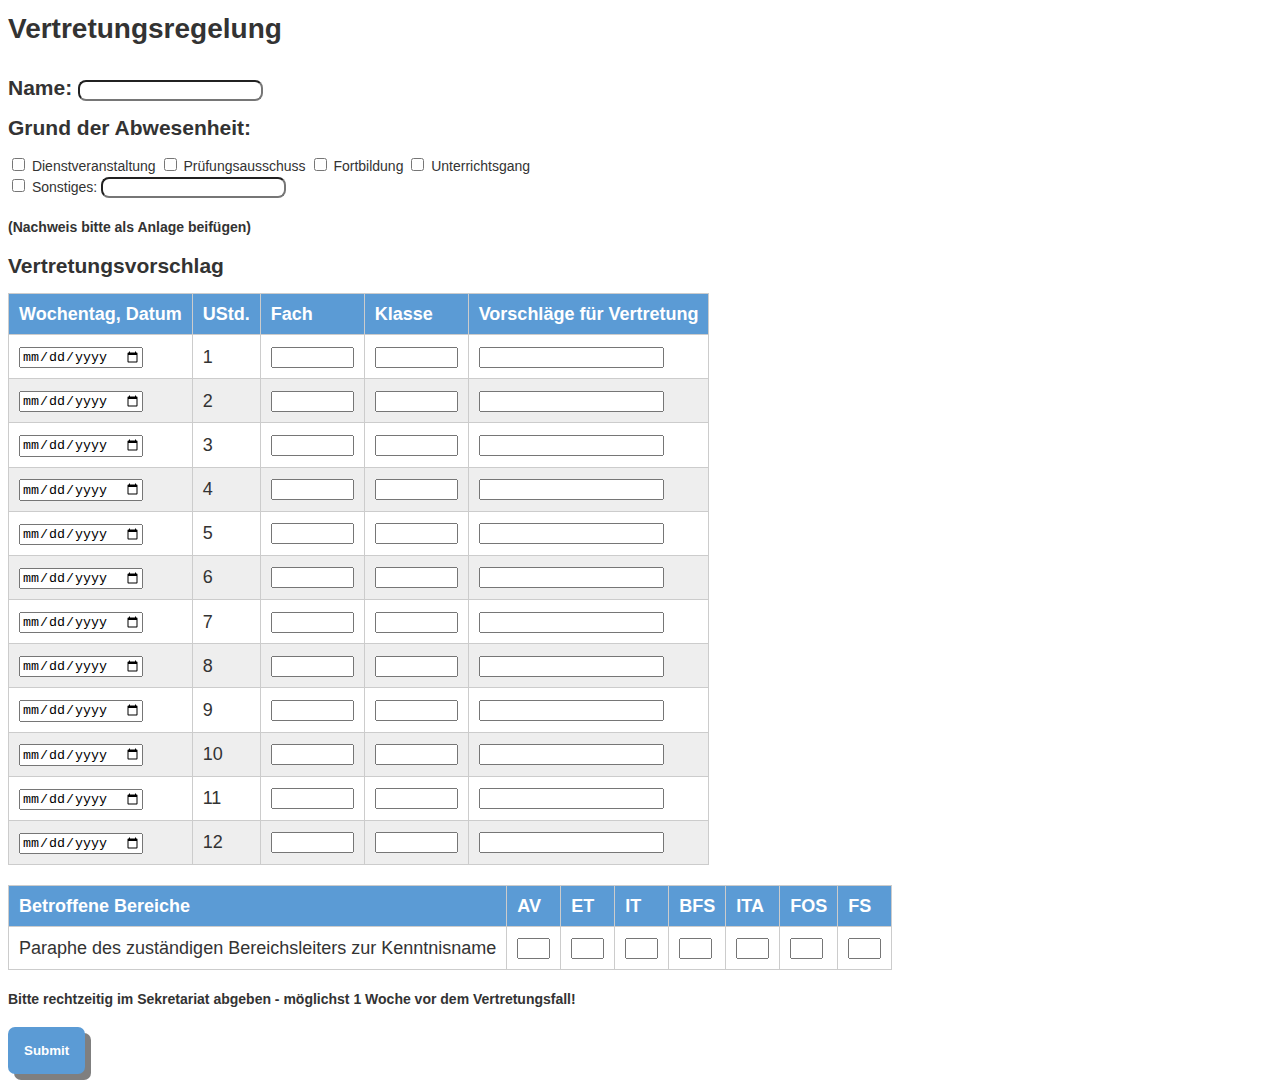
==== antragsformular/formular.html @ ec5582d9 "Antragsformular" ====
<!DOCTYPE html>
<html lang="de">
<head>
    <title>Antragsformular Vertretungsregelung</title>
    <link rel="stylesheet" href="style.css">
</head>
<body>
    <h1 class="überschrift">Vertretungsregelung 
        <img src="https://www.gso-koeln.de/wp-content/uploads/2020/06/cropped-LOGO-GSO_neu.png" class="gsoLogo" alt="">
    </h1>
    <h2>Name: <input type="text" name="teacherName" value="" class="nameField"></h2>
    <h2>Grund der Abwesenheit:</h2>
    <input type="checkbox" id="reasonOne" name="dienstveranstaltung" value="dienstveranstaltung">
    <label for="reasonOne">Dienstveranstaltung</label>
    <input type="checkbox" id="reasonTwo" name="prüfungsausschuss" value="prüfungsausschuss">
    <label for="reasonOne">Prüfungsausschuss</label>
    <input type="checkbox" id="reasonThree" name="fortbildung" value="fortbildung">
    <label for="reasonOne">Fortbildung</label>
    <input type="checkbox" id="reasonFour" name="unterrichtsgang" value="unterrichtsgang">
    <label for="reasonOne">Unterrichtsgang</label><br>
    <input type="checkbox" id="reasonFive" name="sonstiges" value="sonstiges">
    <label for="reasonOne">Sonstiges:</label>
    <input type="text" name="otherReason" value="" class="otherReasonField">
    <h4>(Nachweis bitte als Anlage beifügen)</h4>
    <h2>Vertretungsvorschlag</h2>
    <div>
        <table>
            <tr>
              <th>Wochentag, Datum</th>
              <th>UStd.</th>
              <th>Fach</th>
              <th>Klasse</th>
              <th>Vorschläge für Vertretung</th>
            </tr>
            <tr>
                <td>
                    <form action="/action_page.php">
                        <input type="date" id="birthday" name="birthday">
                      </form>
                </td>
                <td>1</td>
                <td><input type="text" name="courseName" value="" style="width: 75px;"></td>
                <td><input type="text" name="className" value="" style="width: 75px;"></td>
                <td><input type="text" name="proposals" value=""></td>
            </tr>
            <tr>
                <td>
                    <form action="/action_page.php">
                        <input type="date" id="datepicker" name="datepicker">
                      </form>
                </td>
                <td>2</td>
                <td><input type="text" name="courseName" value="" style="width: 75px;"></td>
                <td><input type="text" name="className" value="" style="width: 75px;"></td>
                <td><input type="text" name="proposals" value=""></td>
            </tr>
            <tr>
                <td>
                    <form action="/action_page.php">
                        <input type="date" id="birthday" name="birthday">
                      </form>
                </td>
                <td>3</td>
                <td><input type="text" name="courseName" value="" style="width: 75px;"></td>
                <td><input type="text" name="className" value="" style="width: 75px;"></td>
                <td><input type="text" name="proposals" value=""></td>
            </tr>
            <tr>
              <td>
                  <form action="/action_page.php">
                      <input type="date" id="birthday" name="birthday">
                    </form>
              </td>
              <td>4</td>
              <td><input type="text" name="courseName" value="" style="width: 75px;"></td>
              <td><input type="text" name="className" value="" style="width: 75px;"></td>
              <td><input type="text" name="proposals" value=""></td>
            </tr>
            <tr>
              <td>
                  <form action="/action_page.php">
                      <input type="date" id="birthday" name="birthday">
                    </form>
              </td>
              <td>5</td>
              <td><input type="text" name="courseName" value="" style="width: 75px;"></td>
              <td><input type="text" name="className" value="" style="width: 75px;"></td>
              <td><input type="text" name="proposals" value=""></td>
            </tr>
            <tr>
              <td>
                  <form action="/action_page.php">
                      <input type="date" id="birthday" name="birthday">
                    </form>
              </td>
              <td>6</td>
              <td><input type="text" name="courseName" value="" style="width: 75px;"></td>
              <td><input type="text" name="className" value="" style="width: 75px;"></td>
              <td><input type="text" name="proposals" value=""></td>
            </tr>
            <tr>
              <td>
                  <form action="/action_page.php">
                      <input type="date" id="birthday" name="birthday">
                    </form>
              </td>
              <td>7</td>
              <td><input type="text" name="courseName" value="" style="width: 75px;"></td>
              <td><input type="text" name="className" value="" style="width: 75px;"></td>
              <td><input type="text" name="proposals" value=""></td>
            </tr>
            <tr>
              <td>
                  <form action="/action_page.php">
                      <input type="date" id="birthday" name="birthday">
                    </form>
              </td>
              <td>8</td>
              <td><input type="text" name="courseName" value="" style="width: 75px;"></td>
              <td><input type="text" name="className" value="" style="width: 75px;"></td>
              <td><input type="text" name="proposals" value=""></td>
            </tr>
            <tr>
              <td>
                  <form action="/action_page.php">
                      <input type="date" id="birthday" name="birthday">
                    </form>
              </td>
              <td>9</td>
              <td><input type="text" name="courseName" value="" style="width: 75px;"></td>
              <td><input type="text" name="className" value="" style="width: 75px;"></td>
              <td><input type="text" name="proposals" value=""></td>
            </tr>
            <tr>
              <td>
                  <form action="/action_page.php">
                      <input type="date" id="birthday" name="birthday">
                    </form>
              </td>
              <td>10</td>
              <td><input type="text" name="courseName" value="" style="width: 75px;"></td>
              <td><input type="text" name="className" value="" style="width: 75px;"></td>
              <td><input type="text" name="proposals" value=""></td>
            </tr>
            <tr>
              <td>
                  <form action="/action_page.php">
                      <input type="date" id="birthday" name="birthday">
                    </form>
              </td>
              <td>11</td>
              <td><input type="text" name="courseName" value="" style="width: 75px;"></td>
              <td><input type="text" name="className" value="" style="width: 75px;"></td>
              <td><input type="text" name="proposals" value=""></td>
            </tr>
            <tr>
              <td>
                  <form action="/action_page.php">
                      <input type="date" id="birthday" name="birthday">
                    </form>
              </td>
              <td>12</td>
              <td><input type="text" name="courseName" value="" style="width: 75px;"></td>
              <td><input type="text" name="className" value="" style="width: 75px;"></td>
              <td><input type="text" name="proposals" value=""></td>
            </tr>
          </table>
    </div>
    <br>
    <div>
        <table>
            <tr>
              <th>Betroffene Bereiche</th>
              <th>AV</th>
              <th>ET</th>
              <th>IT</th>
              <th>BFS</th>
              <th>ITA</th>
              <th>FOS</th>
              <th>FS</th>
            </tr>
            <tr>
              <td>Paraphe des zuständigen Bereichsleiters zur Kenntnisname</td>
              <td><input type="text" name="paraph" value="" style="width: 25px;"></td>
              <td><input type="text" name="paraph" value="" style="width: 25px;"></td>
              <td><input type="text" name="paraph" value="" style="width: 25px;"></td>
              <td><input type="text" name="paraph" value="" style="width: 25px;"></td>
              <td><input type="text" name="paraph" value="" style="width: 25px;"></td>
              <td><input type="text" name="paraph" value="" style="width: 25px;"></td>
              <td><input type="text" name="paraph" value="" style="width: 25px;"></td>
            </tr>
          </table>
    </div>
    <h4>Bitte rechtzeitig im Sekretariat abgeben - möglichst 1 Woche vor dem Vertretungsfall!</h4>
    <input type="submit" class="btnSubmit">
</body>
</html>
---- antragsformular/style.css ----
.gsoLogo {
    width: 10%;
    margin-left: 80%;
}

body {
    font-family: Arial, sans-serif;
    font-size: 14px;
    line-height: 20px;
    color: #333333;
}
  
table, th, td {
    border: solid 1px #000;
    padding: 10px;
}

th {
    background:  #5b9bd5;
    color: white;
    font-weight: bold;
}

td, th {
    padding: 10px;
    border: 1px solid #ccc;
    text-align: left;
    font-size: 18px;
}
  
table {
    border-collapse:collapse;
    caption-side:bottom;
}
  
caption {
    font-size: 16px;
    font-weight: bold;
    padding-top: 5px;
}

body {
    justify-content: center;
}

tr:nth-of-type(odd) {
    background: #eee;
}

.nameField {
    border-radius: 8px;
}

.otherReasonField {
    border-radius: 8px;
}

.btnSubmit {
    background-color: #5b9bd5;
    border: 0;
    padding: 1rem;
    border-radius: 7px;
    color: rgb(255, 255, 255);
    font-weight: 600;
    box-shadow: 6px 6px rgba(0,0,0,0.5);
    margin-bottom: 1rem;
    margin-right: 5px;
}

.btnSubmit:hover {
    background-color: #0c6aa8dc;
    color:#fff;
}

.btnSubmit:active {
    background-color: #0c6aa8dc;
    box-shadow: 0 5px #666;
    transform: translateY(4px);
    color:#fff;
}
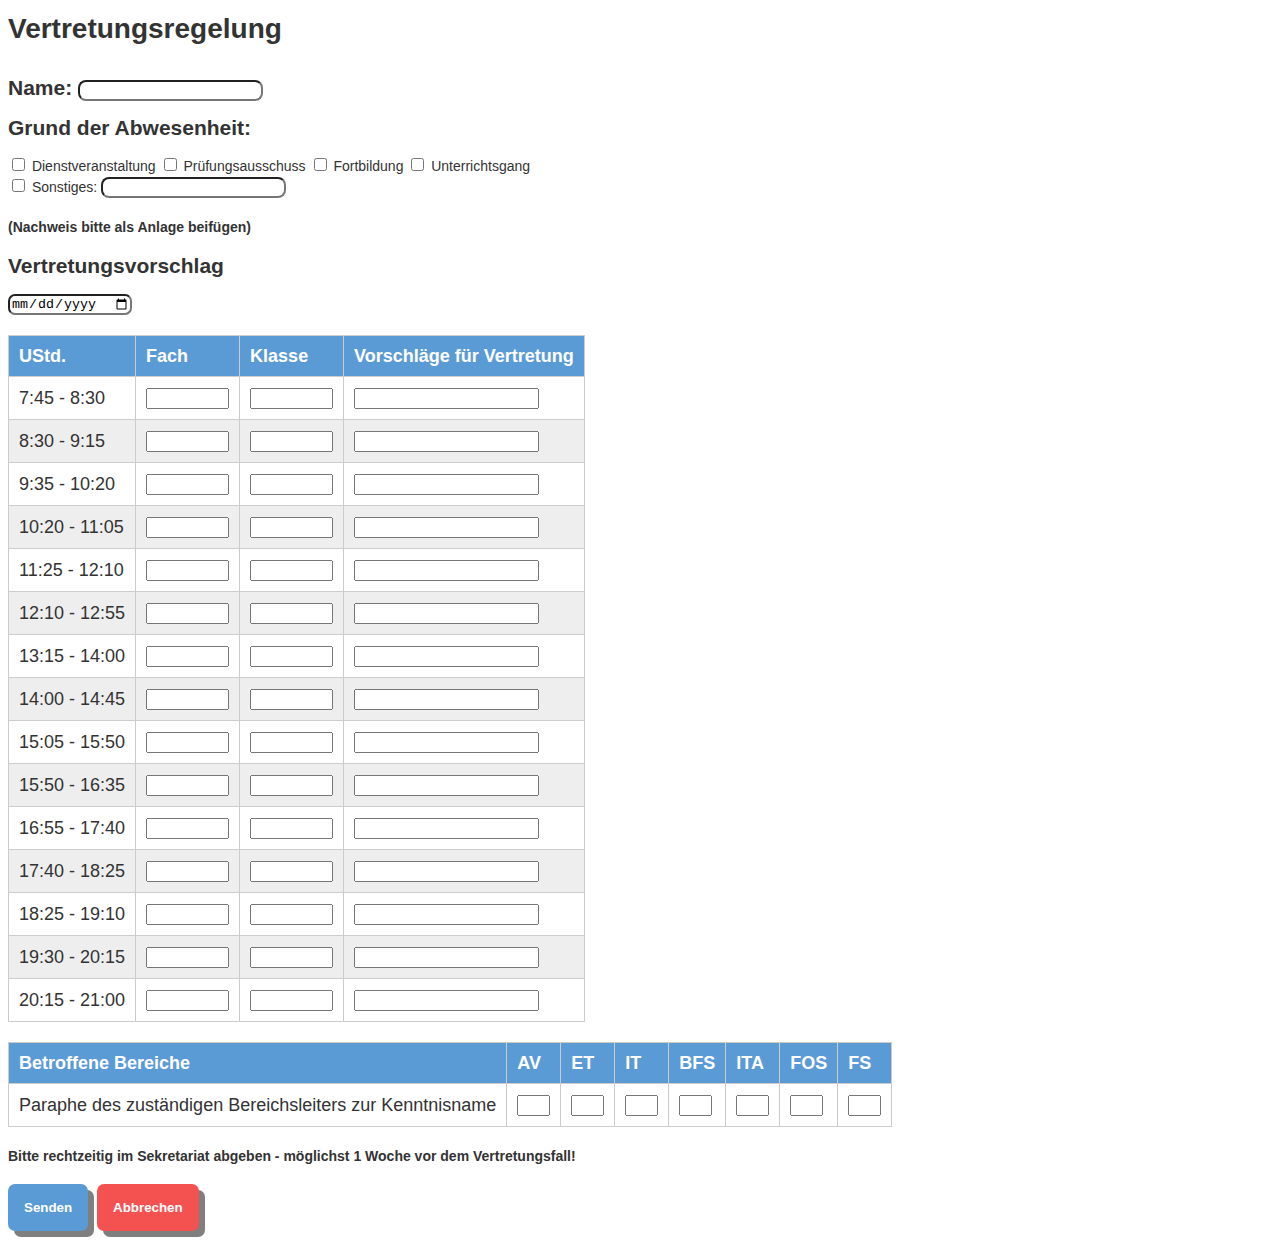
==== commit 2d9a3a74: "antragsformular update" ====
--- a/antragsformular/formular.html
+++ b/antragsformular/formular.html
@@ -3,6 +3,7 @@
 <head>
     <title>Antragsformular Vertretungsregelung</title>
     <link rel="stylesheet" href="style.css">
+    <script src="script.js"></script>
 </head>
 <body>
     <h1 class="überschrift">Vertretungsregelung 
@@ -23,143 +24,103 @@
     <input type="text" name="otherReason" value="" class="otherReasonField">
     <h4>(Nachweis bitte als Anlage beifügen)</h4>
     <h2>Vertretungsvorschlag</h2>
+    <form action="/action_page.php">
+      <input type="date" id="datepicker" name="datepicker">
+    </form><br>
     <div>
         <table>
             <tr>
-              <th>Wochentag, Datum</th>
               <th>UStd.</th>
               <th>Fach</th>
               <th>Klasse</th>
               <th>Vorschläge für Vertretung</th>
             </tr>
             <tr>
-                <td>
-                    <form action="/action_page.php">
-                        <input type="date" id="birthday" name="birthday">
-                      </form>
-                </td>
-                <td>1</td>
+                <td>7:45 - 8:30</td>
                 <td><input type="text" name="courseName" value="" style="width: 75px;"></td>
                 <td><input type="text" name="className" value="" style="width: 75px;"></td>
                 <td><input type="text" name="proposals" value=""></td>
             </tr>
             <tr>
-                <td>
-                    <form action="/action_page.php">
-                        <input type="date" id="datepicker" name="datepicker">
-                      </form>
-                </td>
-                <td>2</td>
+                <td>8:30 - 9:15</td>
                 <td><input type="text" name="courseName" value="" style="width: 75px;"></td>
                 <td><input type="text" name="className" value="" style="width: 75px;"></td>
                 <td><input type="text" name="proposals" value=""></td>
             </tr>
             <tr>
-                <td>
-                    <form action="/action_page.php">
-                        <input type="date" id="birthday" name="birthday">
-                      </form>
-                </td>
-                <td>3</td>
+                <td>9:35 - 10:20</td>
                 <td><input type="text" name="courseName" value="" style="width: 75px;"></td>
                 <td><input type="text" name="className" value="" style="width: 75px;"></td>
                 <td><input type="text" name="proposals" value=""></td>
             </tr>
             <tr>
-              <td>
-                  <form action="/action_page.php">
-                      <input type="date" id="birthday" name="birthday">
-                    </form>
-              </td>
-              <td>4</td>
+              <td>10:20 - 11:05</td>
               <td><input type="text" name="courseName" value="" style="width: 75px;"></td>
               <td><input type="text" name="className" value="" style="width: 75px;"></td>
               <td><input type="text" name="proposals" value=""></td>
             </tr>
             <tr>
-              <td>
-                  <form action="/action_page.php">
-                      <input type="date" id="birthday" name="birthday">
-                    </form>
-              </td>
-              <td>5</td>
+              <td>11:25 - 12:10</td>
               <td><input type="text" name="courseName" value="" style="width: 75px;"></td>
               <td><input type="text" name="className" value="" style="width: 75px;"></td>
               <td><input type="text" name="proposals" value=""></td>
             </tr>
             <tr>
-              <td>
-                  <form action="/action_page.php">
-                      <input type="date" id="birthday" name="birthday">
-                    </form>
-              </td>
-              <td>6</td>
+              <td>12:10 - 12:55</td>
               <td><input type="text" name="courseName" value="" style="width: 75px;"></td>
               <td><input type="text" name="className" value="" style="width: 75px;"></td>
               <td><input type="text" name="proposals" value=""></td>
             </tr>
             <tr>
-              <td>
-                  <form action="/action_page.php">
-                      <input type="date" id="birthday" name="birthday">
-                    </form>
-              </td>
-              <td>7</td>
+              <td>13:15 - 14:00</td>
               <td><input type="text" name="courseName" value="" style="width: 75px;"></td>
               <td><input type="text" name="className" value="" style="width: 75px;"></td>
               <td><input type="text" name="proposals" value=""></td>
             </tr>
             <tr>
-              <td>
-                  <form action="/action_page.php">
-                      <input type="date" id="birthday" name="birthday">
-                    </form>
-              </td>
-              <td>8</td>
+              <td>14:00 - 14:45</td>
               <td><input type="text" name="courseName" value="" style="width: 75px;"></td>
               <td><input type="text" name="className" value="" style="width: 75px;"></td>
               <td><input type="text" name="proposals" value=""></td>
             </tr>
             <tr>
-              <td>
-                  <form action="/action_page.php">
-                      <input type="date" id="birthday" name="birthday">
-                    </form>
-              </td>
-              <td>9</td>
+              <td>15:05 - 15:50</td>
               <td><input type="text" name="courseName" value="" style="width: 75px;"></td>
               <td><input type="text" name="className" value="" style="width: 75px;"></td>
               <td><input type="text" name="proposals" value=""></td>
             </tr>
             <tr>
-              <td>
-                  <form action="/action_page.php">
-                      <input type="date" id="birthday" name="birthday">
-                    </form>
-              </td>
-              <td>10</td>
+              <td>15:50 - 16:35</td>
               <td><input type="text" name="courseName" value="" style="width: 75px;"></td>
               <td><input type="text" name="className" value="" style="width: 75px;"></td>
               <td><input type="text" name="proposals" value=""></td>
             </tr>
             <tr>
-              <td>
-                  <form action="/action_page.php">
-                      <input type="date" id="birthday" name="birthday">
-                    </form>
-              </td>
-              <td>11</td>
+              <td>16:55 - 17:40</td>
               <td><input type="text" name="courseName" value="" style="width: 75px;"></td>
               <td><input type="text" name="className" value="" style="width: 75px;"></td>
               <td><input type="text" name="proposals" value=""></td>
             </tr>
             <tr>
-              <td>
-                  <form action="/action_page.php">
-                      <input type="date" id="birthday" name="birthday">
-                    </form>
-              </td>
-              <td>12</td>
+              <td>17:40 - 18:25</td>
+              <td><input type="text" name="courseName" value="" style="width: 75px;"></td>
+              <td><input type="text" name="className" value="" style="width: 75px;"></td>
+              <td><input type="text" name="proposals" value=""></td>
+            </tr>
+            <tr>
+              <td>18:25 - 19:10</td>
+              <td><input type="text" name="courseName" value="" style="width: 75px;"></td>
+              <td><input type="text" name="className" value="" style="width: 75px;"></td>
+              <td><input type="text" name="proposals" value=""></td>
+            </tr>
+            <tr>
+              <td>19:30 - 20:15</td>
+              <td><input type="text" name="courseName" value="" style="width: 75px;"></td>
+              <td><input type="text" name="className" value="" style="width: 75px;"></td>
+              <td><input type="text" name="proposals" value=""></td>
+            </tr>
+            <tr>
+              <td>20:15 - 21:00</td>
               <td><input type="text" name="courseName" value="" style="width: 75px;"></td>
               <td><input type="text" name="className" value="" style="width: 75px;"></td>
               <td><input type="text" name="proposals" value=""></td>
@@ -192,6 +153,7 @@
           </table>
     </div>
     <h4>Bitte rechtzeitig im Sekretariat abgeben - möglichst 1 Woche vor dem Vertretungsfall!</h4>
-    <input type="submit" class="btnSubmit">
+    <button onclick="sendForm()" class="btnSubmit">Senden</button>
+    <button onclick="cancelForm()" class="btnCancel">Abbrechen</button>
 </body>
 </html>
--- a/antragsformular/style.css
+++ b/antragsformular/style.css
@@ -77,4 +77,32 @@
     box-shadow: 0 5px #666;
     transform: translateY(4px);
     color:#fff;
+}
+
+.btnCancel {
+    background-color: #f45151;
+    border: 0;
+    padding: 1rem;
+    border-radius: 7px;
+    color: rgb(255, 255, 255);
+    font-weight: 600;
+    box-shadow: 6px 6px rgba(0,0,0,0.5);
+    margin-bottom: 1rem;
+    margin-right: 5px;
+}
+
+.btnCancel:hover {
+    background-color: #be3f3f;
+    color:#fff;
+}
+
+.btnCancel:active {
+    background-color: #be3f3f;
+    box-shadow: 0 5px #666;
+    transform: translateY(4px);
+    color:#fff;
+}
+
+#datepicker {
+    border-radius: 7px;
 }